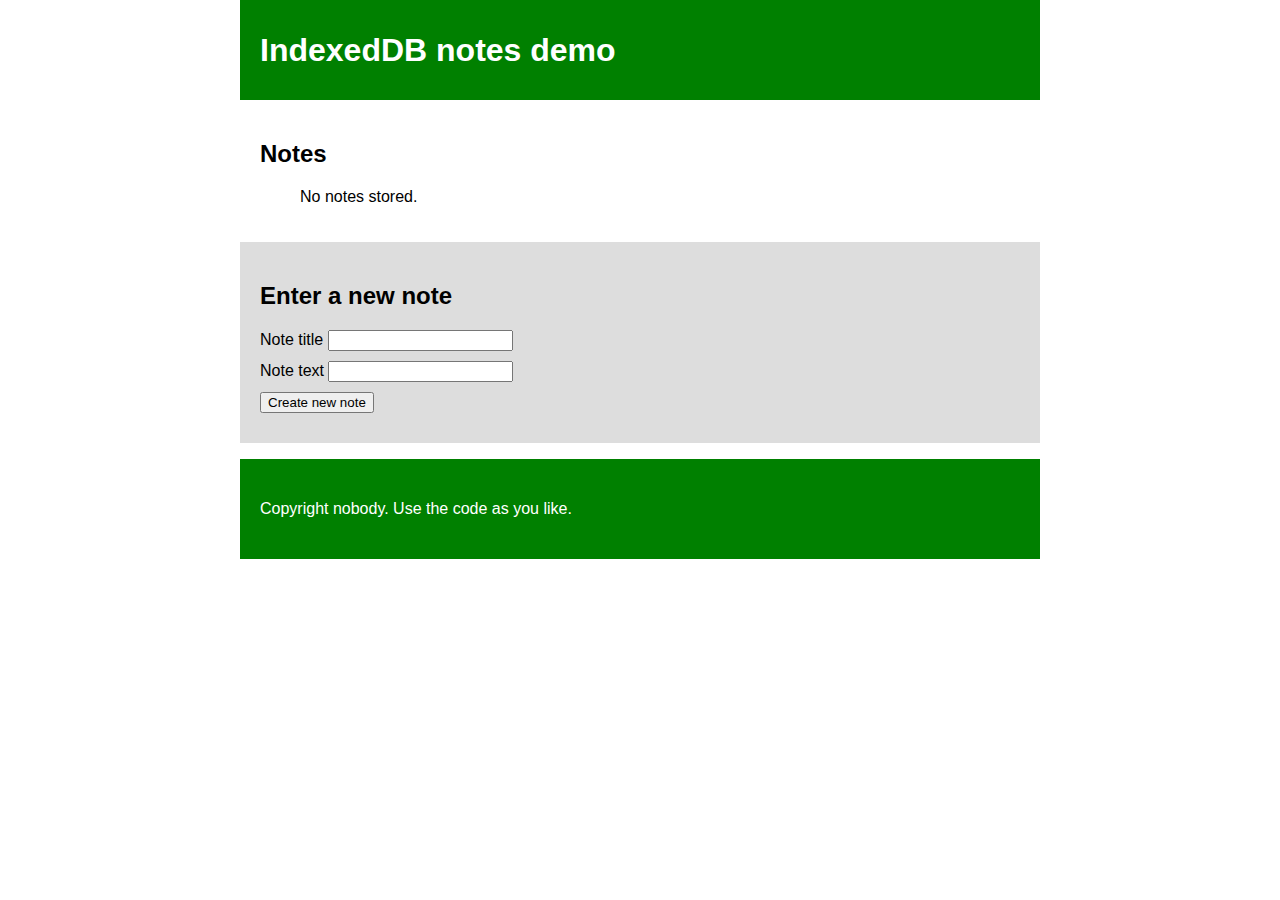
==== index.html @ bbd63fa3 "Test" ====
<!DOCTYPE html>
<html>
  <head>
    <meta charset="utf-8">
    <meta name="viewport" content="width=device-width, initial-scale=1.0">
    <title>IndexedDB demo</title>
    <link href="css/style.css" rel="stylesheet">
    <script src="script/db.js" defer></script>
  </head>
  <body>
    <header>
      <h1>IndexedDB notes demo</h1>
    </header>

    <main>
      <section class="note-display">
        <h2>Notes</h2>
        <ul>

        </ul>
      </section>
      <section class="new-note">
        <h2>Enter a new note</h2>
        <form>
          <div>
            <label for="title">Note title</label>
            <input id="title" type="text" required>
          </div>
          <div>
            <label for="body">Note text</label>
            <input id="body" type="text" required>
          </div>
          <div>
            <button>Create new note</button>
          </div>
        </form>
      </section>
    </main>

    <footer>
      <p>Copyright nobody. Use the code as you like.</p>
    </footer>
  </body>
</html>
---- css/style.css ----
html {
    font-family: sans-serif;
}

body {
    margin: 0 auto;
    max-width: 800px;
}

header, 
footer {
    background-color: green;
    color: white;
    line-height: 100px;
    padding: 0 20px;
}

.new-note, 
.note-display {
    padding: 20px;
}

.new-note {
    background: #ddd;
}

h1 {
    margin: 0;
}

ul {
    list-style-type: none;
}

div {
    margin-bottom: 10px;
}
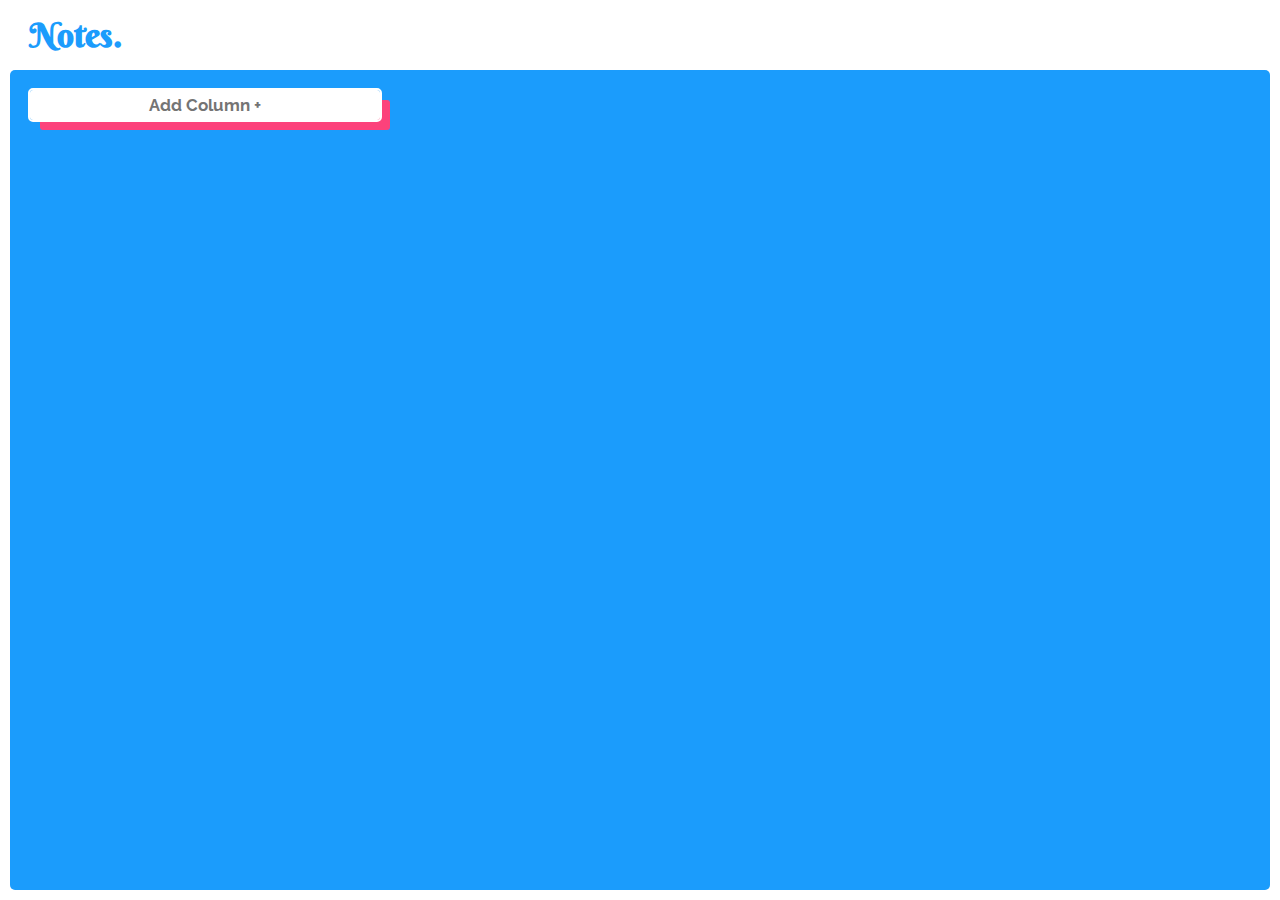
==== commit 14340b87: "cleanup" ====
--- a/index.html
+++ b/index.html
@@ -1,44 +1,32 @@
 <!DOCTYPE html>
 <html>
-  <head>
-    <meta charset="utf-8">
-    <meta name="viewport" content="width=device-width, initial-scale=1.0">
-    <title>IndexedDB demo</title>
-    <link href="css/style.css" rel="stylesheet">
-    <script src="script/db.js" defer></script>
-  </head>
-  <body>
-    <header>
-      <h1>IndexedDB notes demo</h1>
-    </header>
 
-    <main>
-      <section class="note-display">
-        <h2>Notes</h2>
-        <ul>
+<head>
+  <meta charset="utf-8">
+  <meta name="viewport" content="width=device-width, initial-scale=1.0">
+  <title>Notes</title>
+  <!-- CSS -->
+  <link href="css/main.css" rel="stylesheet">
+  <!-- jQuery -->
+  <script src="https://ajax.googleapis.com/ajax/libs/jquery/3.6.0/jquery.min.js"></script>
 
-        </ul>
-      </section>
-      <section class="new-note">
-        <h2>Enter a new note</h2>
-        <form>
-          <div>
-            <label for="title">Note title</label>
-            <input id="title" type="text" required>
-          </div>
-          <div>
-            <label for="body">Note text</label>
-            <input id="body" type="text" required>
-          </div>
-          <div>
-            <button>Create new note</button>
-          </div>
-        </form>
-      </section>
-    </main>
+  <!-- SCRIPT -->
+  <script src="script/notes.js"></script>
 
-    <footer>
-      <p>Copyright nobody. Use the code as you like.</p>
-    </footer>
-  </body>
+  <!--FONTS-->
+  <link rel="preconnect" href="https://fonts.googleapis.com">
+  <link rel="preconnect" href="https://fonts.gstatic.com" crossorigin>
+  <link href="https://fonts.googleapis.com/css2?family=Berkshire+Swash&family=Raleway:wght@100;400;600;700&display=swap" rel="stylesheet">
+
+</head>
+
+<body>
+  <div class="navigation">
+    <div class="nav-logo">Notes.</div>
+  </div>
+  <div id="notesBody" class="notes-body">
+    <!-- content comes here  -->
+  </div>
+</body>
+
 </html>--- a/css/main.css
+++ b/css/main.css
@@ -0,0 +1,134 @@
+* {
+  box-sizing: border-box;
+}
+
+body {
+  margin: 10px;
+  height: calc(100vh - 20px);
+  overflow: hidden;
+}
+
+.navigation {
+  position: relative;
+  top: 0;
+  left: 0;
+  width: 100%;
+  height: 60px;
+  padding: 10px 20px 20px;
+  border-bottom: 2px solid rgb(255, 255, 255);
+}
+
+.nav-logo {
+  font-family: "Berkshire Swash", cursive;
+  font-size: 25pt;
+  color: #1B9CFC;
+  display: inline-block;
+  line-height: 30px;
+  font-weight: 800;
+}
+
+.notes-body {
+  position: relative;
+  height: 100%;
+  width: 100%;
+  padding: 20px;
+  display: flex;
+  -moz-column-gap: 35px;
+       column-gap: 35px;
+  flex-direction: row;
+  flex-wrap: nowrap;
+  align-items: flex-start;
+  overflow: auto;
+  height: calc(100vh - 80px);
+  background-color: #1B9CFC;
+  border-radius: 5px;
+}
+
+.notes-column {
+  position: relative;
+  width: 25vw;
+  min-width: 350px;
+  display: flex;
+  flex-direction: column;
+  flex-wrap: nowrap;
+  outline: 2px solid rgb(255, 255, 255);
+  border-radius: 3px;
+  padding: 0 10px;
+  box-shadow: 10px 10px 0px #fc427b;
+  max-height: 100%;
+  overflow-x: hidden;
+}
+.notes-column div[contenteditable]:focus-visible {
+  outline: none;
+}
+.notes-column .notes-add-entry {
+  font-size: 13pt;
+  font-family: "Raleway", sans-serif;
+  background-color: white;
+  font-weight: 700;
+  width: calc(100% + 22px);
+  position: relative;
+  left: -11px;
+  padding: 5px;
+  text-align: center;
+  color: rgb(116, 116, 116);
+  cursor: pointer;
+}
+.notes-column > :nth-child(2) {
+  border: none;
+}
+.notes-column.add-column {
+  background-color: white;
+}
+
+.notes-column-head {
+  color: white;
+  font-size: 18pt;
+  font-weight: 700;
+  font-family: "Raleway", sans-serif;
+  padding: 5px 15px;
+  width: calc(100% + 22px);
+  position: relative;
+  left: -11px;
+  color: rgb(116, 116, 116);
+  background-color: white;
+  margin-bottom: 5px;
+}
+
+.notes-entry {
+  color: white;
+  margin: 5px;
+  padding: 10px 0px 5px;
+  font-size: 13pt;
+  font-family: "Raleway", sans-serif;
+  border-top: 1px solid rgb(255, 255, 255);
+}
+.notes-entry .notes-entry-head {
+  font-weight: 700;
+}
+.notes-entry .notes-entry-text {
+  padding: 5px 0;
+}
+
+.notes-add-column {
+  font-family: "Raleway", sans-serif;
+  color: rgb(116, 116, 116);
+  font-weight: 700;
+  font-size: 13pt;
+  padding: 5px;
+  cursor: pointer;
+  text-align: center;
+}
+
+section[data-foo=bar] {
+  font-family: Arial;
+}
+
+section[data-baz=garply] {
+  font-weight: bold;
+  color: purple;
+}
+
+.test {
+  font-size: 20px;
+}/*# sourceMappingURL=main.css.map */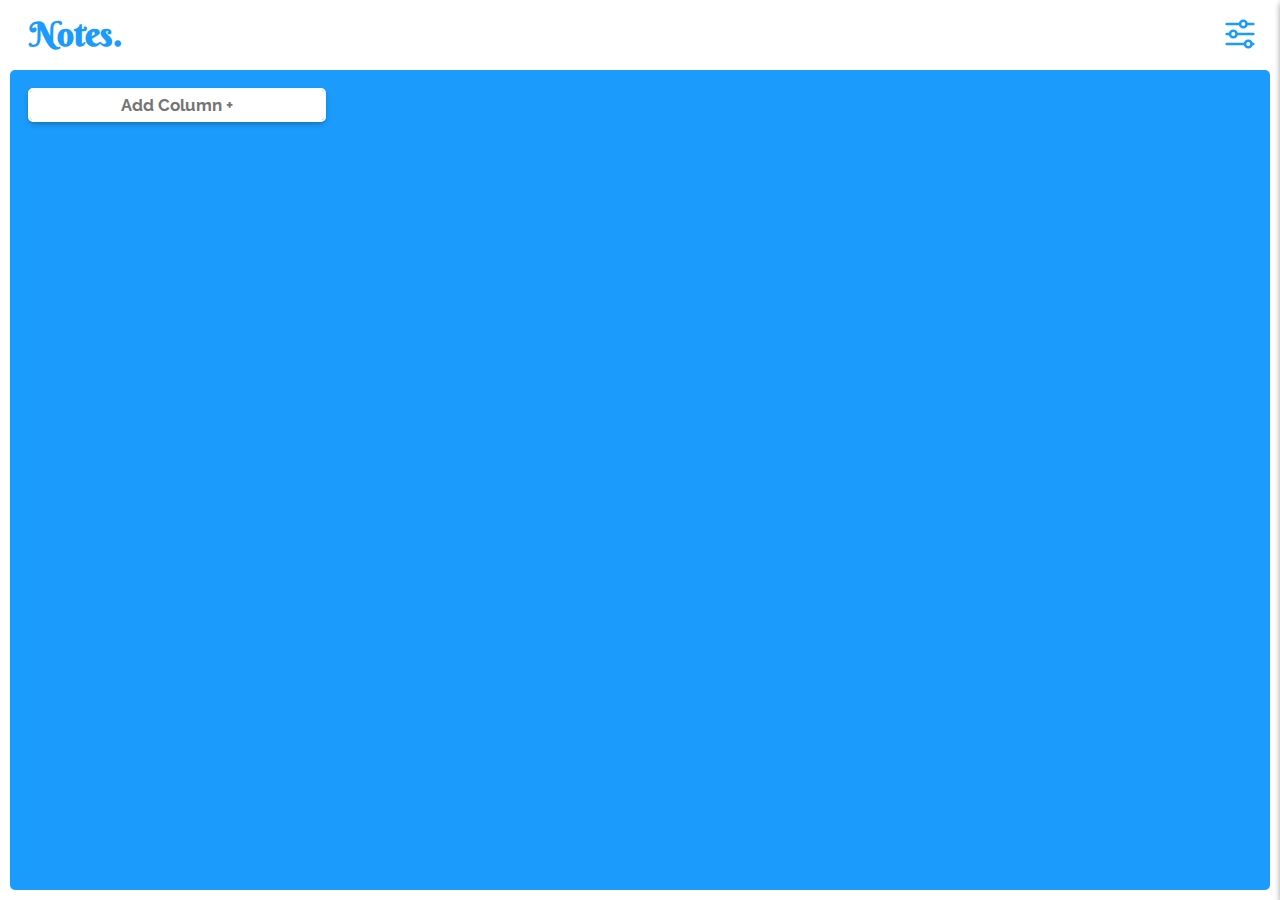
==== commit d6d074bc: "reworked design, added settings overlay" ====
--- a/index.html
+++ b/index.html
@@ -1,32 +1,61 @@
 <!DOCTYPE html>
 <html>
 
-<head>
-  <meta charset="utf-8">
-  <meta name="viewport" content="width=device-width, initial-scale=1.0">
-  <title>Notes</title>
-  <!-- CSS -->
-  <link href="css/main.css" rel="stylesheet">
-  <!-- jQuery -->
-  <script src="https://ajax.googleapis.com/ajax/libs/jquery/3.6.0/jquery.min.js"></script>
+  <head>
+    <meta charset="utf-8">
+    <meta name="viewport" content="width=device-width, initial-scale=1.0">
+    <title>Notes</title>
+    <!-- CSS -->
+    <link href="src/css/main.css" rel="stylesheet">
+    <!-- jQuery -->
+    <script src="https://ajax.googleapis.com/ajax/libs/jquery/3.6.0/jquery.min.js"></script>
 
-  <!-- SCRIPT -->
-  <script src="script/notes.js"></script>
+    <!-- SCRIPT -->
+    <script src="src/script/notes.js"></script>
 
-  <!--FONTS-->
-  <link rel="preconnect" href="https://fonts.googleapis.com">
-  <link rel="preconnect" href="https://fonts.gstatic.com" crossorigin>
-  <link href="https://fonts.googleapis.com/css2?family=Berkshire+Swash&family=Raleway:wght@100;400;600;700&display=swap" rel="stylesheet">
+    <!--FONTS-->
+    <link rel="preconnect" href="https://fonts.googleapis.com">
+    <link rel="preconnect" href="https://fonts.gstatic.com" crossorigin>
+    <link href="https://fonts.googleapis.com/css2?family=Berkshire+Swash&family=Raleway:wght@100;400;600;700&display=swap" rel="stylesheet">
 
-</head>
+    <!-- FAVICON -->
+    <link rel="apple-touch-icon" sizes="180x180" href="src/imgs/favicon/apple-touch-icon.png">
+    <link rel="icon" type="image/png" sizes="32x32" href="src/imgs/favicon/favicon-32x32.png">
+    <link rel="icon" type="image/png" sizes="16x16" href="src/imgs/favicon/favicon-16x16.png">
+    <link rel="mask-icon" href="src/imgs/favicon/safari-pinned-tab.svg" color="#5bbad5">
+    <meta name="msapplication-TileColor" content="#da532c">
+    <meta name="theme-color" content="#ffffff">
 
-<body>
-  <div class="navigation">
-    <div class="nav-logo">Notes.</div>
-  </div>
-  <div id="notesBody" class="notes-body">
-    <!-- content comes here  -->
-  </div>
-</body>
+  </head>
 
+  <body>
+    <div class="navigation">
+      <div class="nav-logo">Notes.</div>     
+      <svg id="settings" xmlns="http://www.w3.org/2000/svg" class="icon icon-tabler icon-tabler-adjustments-horizontal" width="40" height="40" viewBox="0 0 24 24" stroke-width="1.5" stroke="currentColor" fill="none" stroke-linecap="round" stroke-linejoin="round">
+        <path stroke="none" d="M0 0h24v24H0z" fill="none"/>
+        <circle cx="14" cy="6" r="2" />
+        <line x1="4" y1="6" x2="12" y2="6" />
+        <line x1="16" y1="6" x2="20" y2="6" />
+        <circle cx="8" cy="12" r="2" />
+        <line x1="4" y1="12" x2="6" y2="12" />
+        <line x1="10" y1="12" x2="20" y2="12" />
+        <circle cx="17" cy="18" r="2" />
+        <line x1="4" y1="18" x2="15" y2="18" />
+        <line x1="19" y1="18" x2="20" y2="18" />
+      </svg>
+    </div>
+    <div id="overlay" class="settings-overlay">
+      <div id="close" class="button-close"></div>
+      <div class="settings-content-wrapper">
+        <div class="settings-headline">Farbschema</div>
+        <div class="settings-section">
+          <span class="settings-text">Hintergrund:</span>
+          <input type="color" id="colorTheme" value="#1B9CFC">
+        </div>
+      </div>
+    </div>
+    <div id="notesBody" class="notes-body">
+      <!-- content comes here  -->
+    </div>
+  </body>
 </html>--- a/src/css/main.css
+++ b/src/css/main.css
@@ -0,0 +1,232 @@
+* {
+  box-sizing: border-box;
+}
+
+body {
+  margin: 10px;
+}
+
+.navigation {
+  position: relative;
+  top: 0;
+  left: 0;
+  width: 100%;
+  height: 60px;
+  padding: 10px 10px 20px 20px;
+  border-bottom: 2px solid rgb(255, 255, 255);
+  display: flex;
+  justify-content: space-between;
+  align-items: center;
+}
+
+#settings {
+  color: #1B9CFC;
+  cursor: pointer;
+}
+
+.nav-logo {
+  font-family: "Berkshire Swash", cursive;
+  font-size: 25pt;
+  color: #1B9CFC;
+  display: inline-block;
+  line-height: 30px;
+  font-weight: 800;
+}
+
+.notes-body {
+  position: relative;
+  min-height: calc(100vh - 80px);
+  width: 100%;
+  padding: 20px;
+  overflow: auto;
+  background-color: #1B9CFC;
+  border-radius: 5px;
+  -moz-column-count: 5;
+       column-count: 5;
+  -moz-column-gap: 15px;
+       column-gap: 15px;
+}
+
+.notes-column {
+  position: relative;
+  outline: 2px solid rgb(255, 255, 255);
+  border-radius: 3px;
+  padding: 0 10px;
+  max-height: 100%;
+  overflow-x: hidden;
+  box-shadow: rgba(0, 0, 0, 0.16) 0px 3px 6px, rgba(0, 0, 0, 0.23) 0px 3px 6px;
+  display: grid;
+  grid-template-rows: 1fr auto;
+  margin-bottom: 15px;
+  -moz-column-break-inside: avoid;
+       break-inside: avoid;
+}
+.notes-column div[contenteditable]:focus-visible {
+  outline: none;
+}
+.notes-column .notes-add-entry {
+  font-size: 13pt;
+  font-family: "Raleway", sans-serif;
+  background-color: white;
+  font-weight: 700;
+  width: calc(100% + 22px);
+  position: relative;
+  left: -11px;
+  padding: 5px;
+  text-align: center;
+  color: rgb(116, 116, 116);
+  cursor: pointer;
+}
+.notes-column > :nth-child(3) {
+  border: none;
+}
+.notes-column.add-column {
+  background-color: white;
+}
+
+.notes-column-head {
+  color: white;
+  font-size: 18pt;
+  font-weight: 700;
+  font-family: "Raleway", sans-serif;
+  padding: 5px 15px;
+  width: calc(100% + 22px);
+  position: relative;
+  left: -11px;
+  color: rgb(116, 116, 116);
+  background-color: white;
+  margin-bottom: 5px;
+}
+
+.notes-entry {
+  color: white;
+  margin: 5px;
+  padding: 10px 0px 5px;
+  font-size: 13pt;
+  font-family: "Raleway", sans-serif;
+  border-top: 1px solid rgb(255, 255, 255);
+}
+.notes-entry .notes-entry-head {
+  font-weight: 700;
+}
+.notes-entry .notes-entry-text {
+  padding: 5px 0;
+}
+
+.notes-add-column {
+  font-family: "Raleway", sans-serif;
+  color: rgb(116, 116, 116);
+  font-weight: 700;
+  font-size: 13pt;
+  padding: 5px;
+  cursor: pointer;
+  text-align: center;
+}
+
+.notes-col-settings {
+  height: 20px;
+  background-color: rgba(255, 255, 255, 0.5);
+  width: calc(100% + 22px);
+  position: relative;
+  left: -11px;
+}
+.notes-col-settings .delete-col {
+  background-image: url(../imgs/close.png);
+  position: absolute;
+  right: 7px;
+  top: 5px;
+  height: 10px;
+  width: 10px;
+  background-size: cover;
+  filter: invert(1);
+  cursor: pointer;
+}
+
+.settings-overlay {
+  position: fixed;
+  top: 0;
+  width: 400px;
+  height: 100%;
+  background-color: #fff;
+  z-index: 100;
+  justify-content: center;
+  align-items: center;
+  padding: 70px 25px 25px;
+  right: -400px;
+  transition: all cubic-bezier(0.55, 0.055, 0.675, 0.19) 0.5s;
+  box-shadow: rgba(0, 0, 0, 0.16) 0px 3px 6px, rgba(0, 0, 0, 0.23) 0px 3px 6px;
+}
+.settings-overlay.open {
+  right: 0;
+}
+
+.button-close {
+  position: absolute;
+  top: 22px;
+  right: 28px;
+  height: 25px;
+  width: 25px;
+  background-image: url(../imgs/close.png);
+  background-size: cover;
+  cursor: pointer;
+}
+
+.settings-headline {
+  font-size: 18pt;
+  font-family: "Raleway", sans-serif;
+  font-weight: 700;
+  color: #000;
+  margin-bottom: 10px;
+}
+
+.settings-section {
+  display: flex;
+  align-items: center;
+}
+
+#colorTheme {
+  border: 1px solid black;
+  padding: 0;
+  cursor: pointer;
+  outline: none;
+  background-color: transparent;
+  width: 50px;
+  height: 30px;
+  border-radius: 3px;
+  margin-left: 15px;
+}
+
+.settings-text {
+  font-size: 13pt;
+  font-family: "Raleway", sans-serif;
+  color: #000;
+}
+
+@media (max-width: 1400px) {
+  .notes-body {
+    -moz-column-count: 4;
+         column-count: 4;
+  }
+}
+@media (max-width: 1200px) {
+  .notes-body {
+    -moz-column-count: 3;
+         column-count: 3;
+  }
+}
+@media (max-width: 768px) {
+  .notes-body {
+    -moz-column-count: 2;
+         column-count: 2;
+  }
+}
+@media (max-width: 576px) {
+  .notes-body {
+    -moz-column-count: 1;
+         column-count: 1;
+  }
+  .settings-overlay {
+    width: 100%;
+    right: -100%;
+  }
+}/*# sourceMappingURL=main.css.map */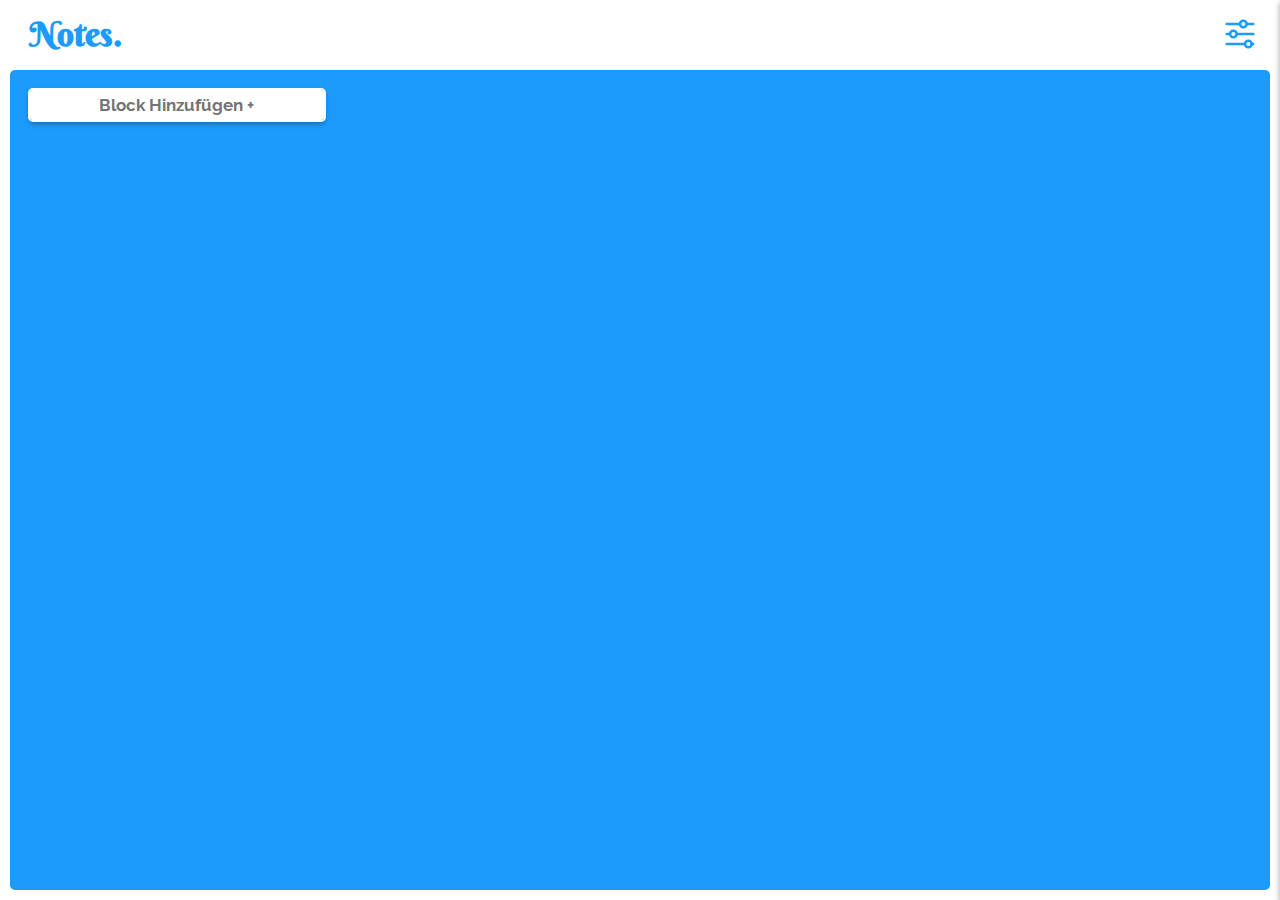
==== commit cb411794: "Notes v2" ====
--- a/index.html
+++ b/index.html
@@ -1,61 +1,85 @@
 <!DOCTYPE html>
 <html>
 
-  <head>
-    <meta charset="utf-8">
-    <meta name="viewport" content="width=device-width, initial-scale=1.0">
-    <title>Notes</title>
-    <!-- CSS -->
-    <link href="src/css/main.css" rel="stylesheet">
-    <!-- jQuery -->
-    <script src="https://ajax.googleapis.com/ajax/libs/jquery/3.6.0/jquery.min.js"></script>
+<head>
+  <meta charset="utf-8">
+  <meta name="viewport" content="width=device-width, initial-scale=1.0">
+  <title>Notes</title>
+  <!-- CSS -->
+  <link href="src/css/main.css" rel="stylesheet">
+  <!-- jQuery -->
+  <script src="https://ajax.googleapis.com/ajax/libs/jquery/3.6.0/jquery.min.js"></script>
 
-    <!-- SCRIPT -->
-    <script src="src/script/notes.js"></script>
+  <!-- SCRIPT -->
+  <script src="src/script/notes.js"></script>
+  <script src="src/script/settings.js"></script>
 
-    <!--FONTS-->
-    <link rel="preconnect" href="https://fonts.googleapis.com">
-    <link rel="preconnect" href="https://fonts.gstatic.com" crossorigin>
-    <link href="https://fonts.googleapis.com/css2?family=Berkshire+Swash&family=Raleway:wght@100;400;600;700&display=swap" rel="stylesheet">
+  <!--FONTS-->
+  <link rel="preconnect" href="https://fonts.googleapis.com">
+  <link rel="preconnect" href="https://fonts.gstatic.com" crossorigin>
+  <link href="https://fonts.googleapis.com/css2?family=Berkshire+Swash&family=Raleway:wght@100;400;600;700&display=swap"
+    rel="stylesheet">
 
-    <!-- FAVICON -->
-    <link rel="apple-touch-icon" sizes="180x180" href="src/imgs/favicon/apple-touch-icon.png">
-    <link rel="icon" type="image/png" sizes="32x32" href="src/imgs/favicon/favicon-32x32.png">
-    <link rel="icon" type="image/png" sizes="16x16" href="src/imgs/favicon/favicon-16x16.png">
-    <link rel="mask-icon" href="src/imgs/favicon/safari-pinned-tab.svg" color="#5bbad5">
-    <meta name="msapplication-TileColor" content="#da532c">
-    <meta name="theme-color" content="#ffffff">
+  <!-- FAVICON -->
+  <link rel="apple-touch-icon" sizes="180x180" href="src/imgs/favicon/apple-touch-icon.png">
+  <link rel="icon" type="image/png" sizes="32x32" href="src/imgs/favicon/favicon-32x32.png">
+  <link rel="icon" type="image/png" sizes="16x16" href="src/imgs/favicon/favicon-16x16.png">
+  <link rel="mask-icon" href="src/imgs/favicon/safari-pinned-tab.svg" color="#5bbad5">
+  <meta name="msapplication-TileColor" content="#da532c">
+  <meta name="theme-color" content="#ffffff">
 
-  </head>
+</head>
 
-  <body>
-    <div class="navigation">
-      <div class="nav-logo">Notes.</div>     
-      <svg id="settings" xmlns="http://www.w3.org/2000/svg" class="icon icon-tabler icon-tabler-adjustments-horizontal" width="40" height="40" viewBox="0 0 24 24" stroke-width="1.5" stroke="currentColor" fill="none" stroke-linecap="round" stroke-linejoin="round">
-        <path stroke="none" d="M0 0h24v24H0z" fill="none"/>
-        <circle cx="14" cy="6" r="2" />
-        <line x1="4" y1="6" x2="12" y2="6" />
-        <line x1="16" y1="6" x2="20" y2="6" />
-        <circle cx="8" cy="12" r="2" />
-        <line x1="4" y1="12" x2="6" y2="12" />
-        <line x1="10" y1="12" x2="20" y2="12" />
-        <circle cx="17" cy="18" r="2" />
-        <line x1="4" y1="18" x2="15" y2="18" />
-        <line x1="19" y1="18" x2="20" y2="18" />
-      </svg>
+<body>
+  <div class="navigation">
+    <div class="nav-logo">Notes.</div>
+    <svg id="settings" xmlns="http://www.w3.org/2000/svg" class="icon icon-tabler icon-tabler-adjustments-horizontal"
+      width="40" height="40" viewBox="0 0 24 24" stroke-width="1.5" stroke="currentColor" fill="none"
+      stroke-linecap="round" stroke-linejoin="round">
+      <path stroke="none" d="M0 0h24v24H0z" fill="none" />
+      <circle cx="14" cy="6" r="2" />
+      <line x1="4" y1="6" x2="12" y2="6" />
+      <line x1="16" y1="6" x2="20" y2="6" />
+      <circle cx="8" cy="12" r="2" />
+      <line x1="4" y1="12" x2="6" y2="12" />
+      <line x1="10" y1="12" x2="20" y2="12" />
+      <circle cx="17" cy="18" r="2" />
+      <line x1="4" y1="18" x2="15" y2="18" />
+      <line x1="19" y1="18" x2="20" y2="18" />
+    </svg>
+  </div>
+
+  <div id="overlay" class="settings-overlay">
+    <div id="close" class="button-close"></div>
+    <div class="settings-content-wrapper">
+      <div class="settings-headline">Farbschema 
+        <button id="resetColorTheme" hidden class="settings-button">Zurücksetzen</button>
+      </div>
+      <section class="settings-section">
+        <span class="settings-text">Hintergrund:</span>
+        <input type="color" id="colorTheme" value="#1B9CFC">
+      </section>
+      <section class="settings-section">
+        <span class="settings-text">Notizen:</span>
+        <input type="color" id="noteColor" value="#ffffff">
+      </section>
+      <div class="settings-headline">Schrift
+        <button id="resetFontTheme" hidden class="settings-button">Zurücksetzen</button>
+      </div>
+      <section class="settings-section">
+        <span class="settings-text">Überschriften:</span>
+        <input type="color" id="headlineColor" value="#747474">
+      </section>
+      <section class="settings-section">
+        <span class="settings-text">Schriftfarbe:</span>
+        <input type="color" id="fontColor" value="#ffffff">
+      </section>
     </div>
-    <div id="overlay" class="settings-overlay">
-      <div id="close" class="button-close"></div>
-      <div class="settings-content-wrapper">
-        <div class="settings-headline">Farbschema</div>
-        <div class="settings-section">
-          <span class="settings-text">Hintergrund:</span>
-          <input type="color" id="colorTheme" value="#1B9CFC">
-        </div>
-      </div>
-    </div>
-    <div id="notesBody" class="notes-body">
-      <!-- content comes here  -->
-    </div>
-  </body>
+  </div>
+
+  <div id="notesBody" class="notes-body">
+    <!-- content comes here  -->
+  </div>
+</body>
+
 </html>--- a/src/css/main.css
+++ b/src/css/main.css
@@ -101,16 +101,28 @@
 .notes-entry {
   color: white;
   margin: 5px;
-  padding: 10px 0px 5px;
+  padding: 15px 0px 5px;
   font-size: 13pt;
   font-family: "Raleway", sans-serif;
   border-top: 1px solid rgb(255, 255, 255);
+  position: relative;
 }
 .notes-entry .notes-entry-head {
   font-weight: 700;
 }
 .notes-entry .notes-entry-text {
   padding: 5px 0;
+}
+.notes-entry .delete-entry {
+  background-image: url(../imgs/close.png);
+  position: absolute;
+  right: 0px;
+  top: 5px;
+  height: 10px;
+  width: 10px;
+  background-size: cover;
+  filter: invert(1);
+  cursor: pointer;
 }
 
 .notes-add-column {
@@ -182,9 +194,13 @@
 .settings-section {
   display: flex;
   align-items: center;
-}
-
-#colorTheme {
+  margin: 10px 0;
+  justify-content: space-between;
+  width: 60%;
+  min-width: 180px;
+}
+
+input[type=color] {
   border: 1px solid black;
   padding: 0;
   cursor: pointer;
@@ -202,6 +218,23 @@
   color: #000;
 }
 
+.settings-button {
+  font-size: 13pt;
+  font-family: "Raleway", sans-serif;
+  font-weight: 600;
+  color: #000;
+  cursor: pointer;
+  float: right;
+  background-color: transparent;
+  border: 2px solid black;
+  border-radius: 2px;
+  padding: 2px 10px;
+}
+
+.animation {
+  transition: all 0.3s ease-in-out;
+}
+
 @media (max-width: 1400px) {
   .notes-body {
     -moz-column-count: 4;
